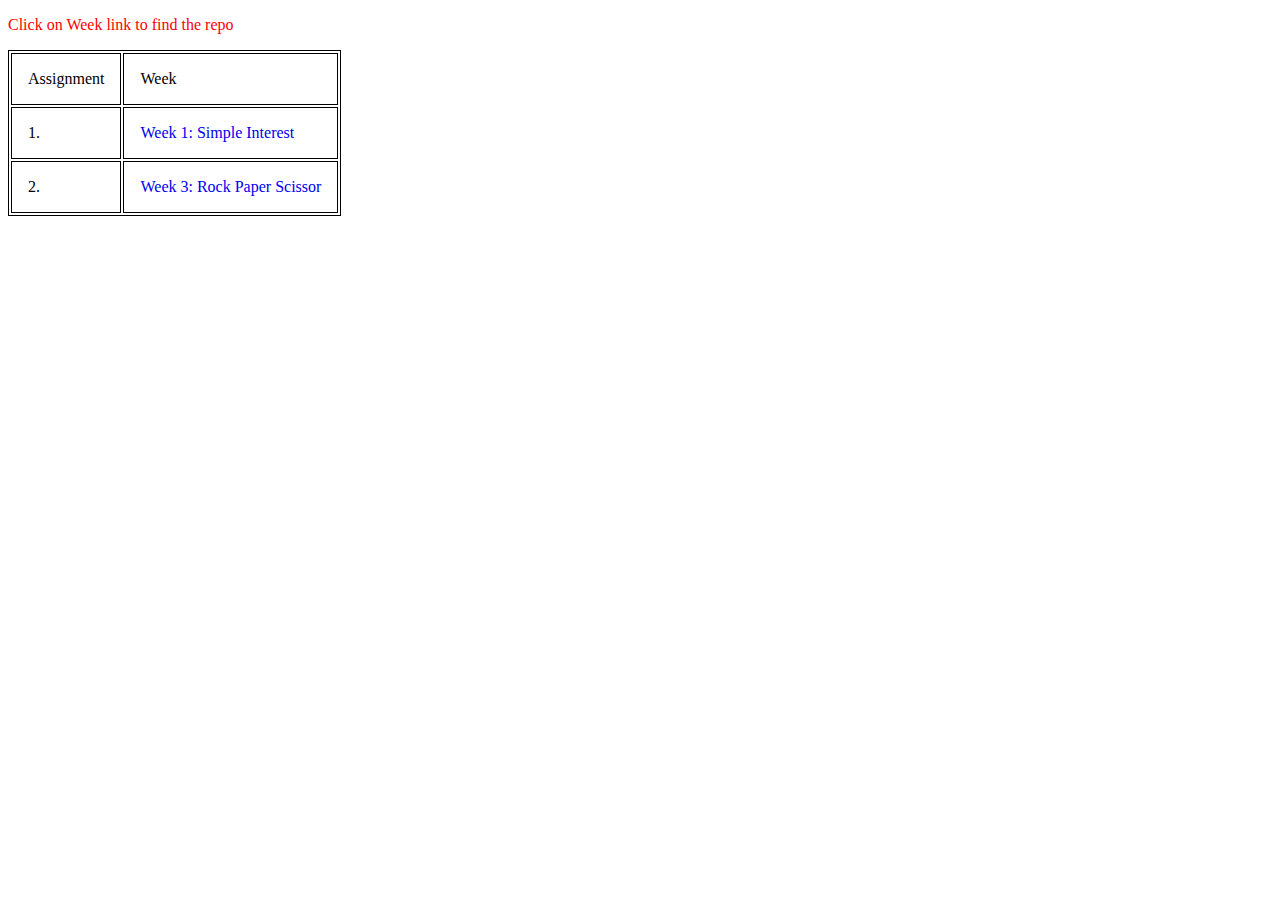
==== index.html @ 76720d45 "file manage" ====
<!DOCTYPE html>
<html lang="en">
<head>
    <meta charset="UTF-8">
    <meta http-equiv="X-UA-Compatible" content="IE=edge">
    <meta name="viewport" content="width=device-width, initial-scale=1.0">
    <title>File Section</title>
    <style>

   
        table{
            border: 1px solid black;
        }
         td{
            border: 1px solid black;
            padding: 1em;
        }
        p{
            color: red;
        }
        a{
            text-decoration: none;
        }
    </style>
</head>

<body>
   <table>
    <p>Click on Week link to find the repo</p>
    <tr>
        <td>Assignment</td>
        <td>Week</td>
    </tr>
    
    <tr>
        <td>1.</td>
        <td><a href="/week1/index.html">Week 1: Simple Interest</a></td>
    </tr>
    <tr>
        <td>2.</td>
        <td><a href="/rockPaperScissor/index.html">Week 3: Rock Paper Scissor</a></td>

    </tr>
        
  
   </table>
    
</body>
</html>
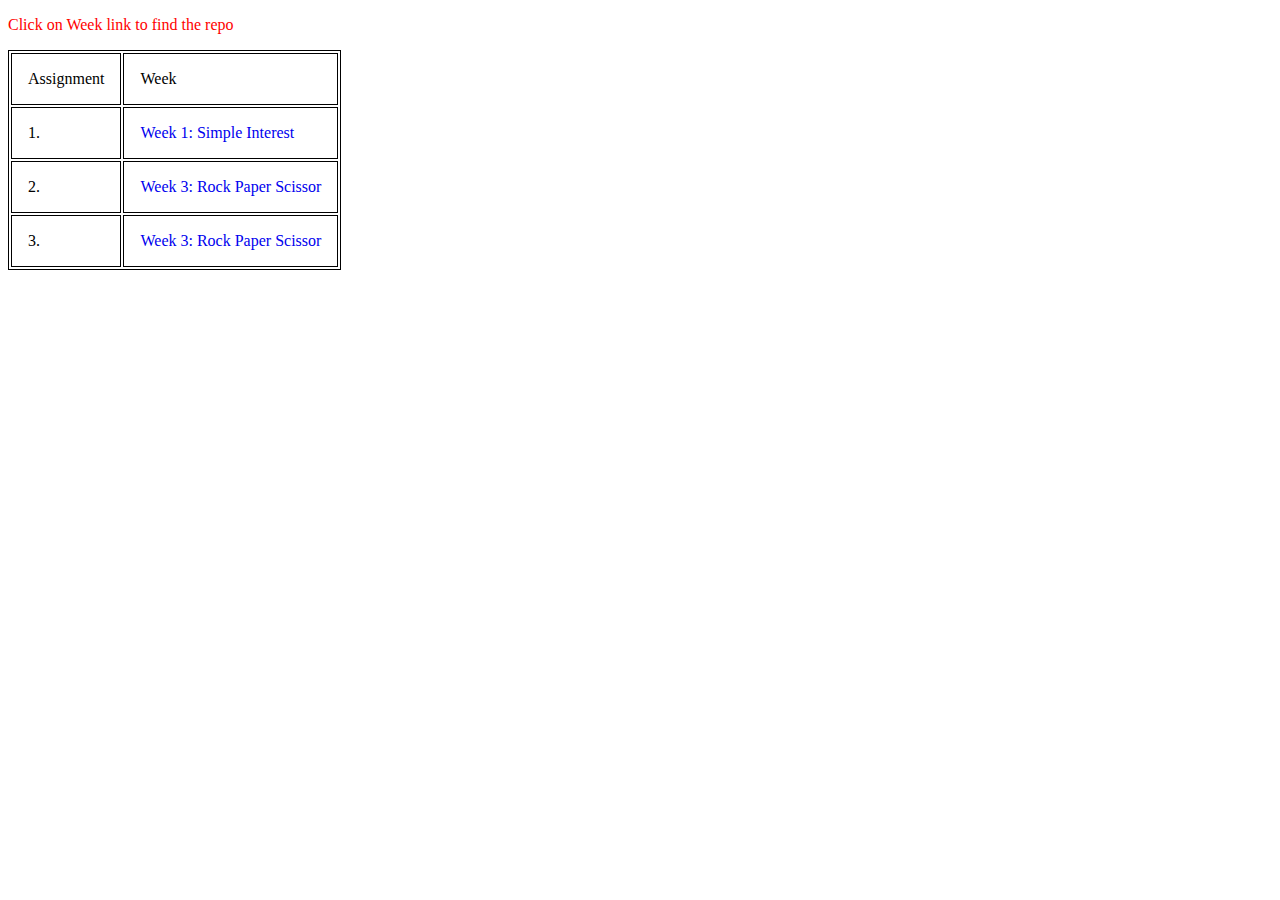
==== commit a38b017e: "changes" ====
--- a/index.html
+++ b/index.html
@@ -34,11 +34,16 @@
     
     <tr>
         <td>1.</td>
-        <td><a href="/week1/index.html">Week 1: Simple Interest</a></td>
+        <td><a href="ISA/week1/index.html">Week 1: Simple Interest</a></td>
     </tr>
     <tr>
         <td>2.</td>
-        <td><a href="/rockPaperScissor/index.html">Week 3: Rock Paper Scissor</a></td>
+        <td><a href="https://enochanok.github.io/ISA/rockPaperScissor/index.html">Week 3: Rock Paper Scissor</a></td>
+
+    </tr>
+    <tr>
+        <td>3.</td>
+        <td><a href="https://enochanok.github.io/ISA/FetchMovie/index.html">Week 3: Rock Paper Scissor</a></td>
 
     </tr>
         
@@ -46,4 +51,4 @@
    </table>
     
 </body>
-</html>+</html>
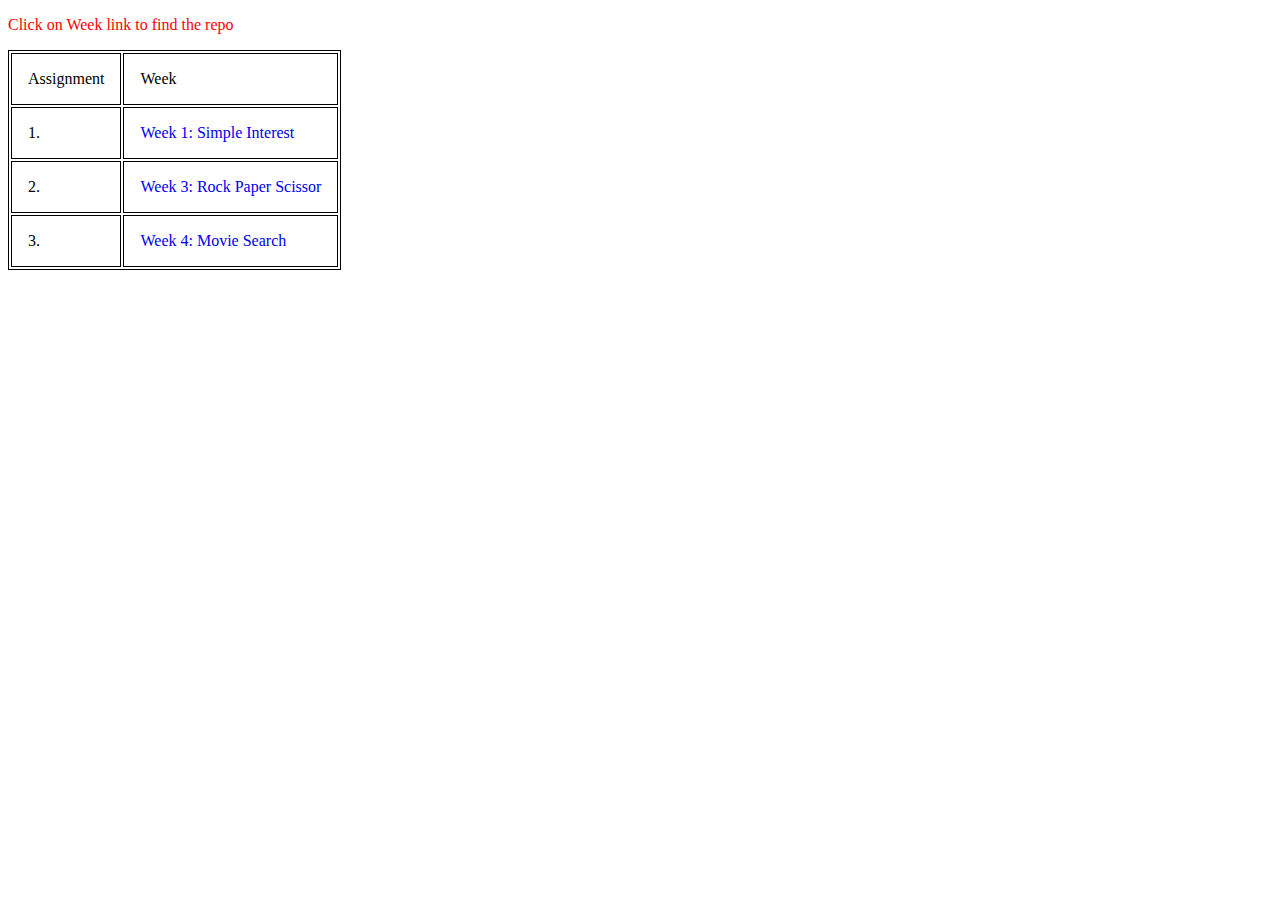
==== commit 83d7f2c5: "changes" ====
--- a/index.html
+++ b/index.html
@@ -43,7 +43,7 @@
     </tr>
     <tr>
         <td>3.</td>
-        <td><a href="https://enochanok.github.io/ISA/FetchMovie/index.html">Week 3: Rock Paper Scissor</a></td>
+        <td><a href="https://enochanok.github.io/ISA/FetchMovie/index.html">Week 4: Movie Search</a></td>
 
     </tr>
         
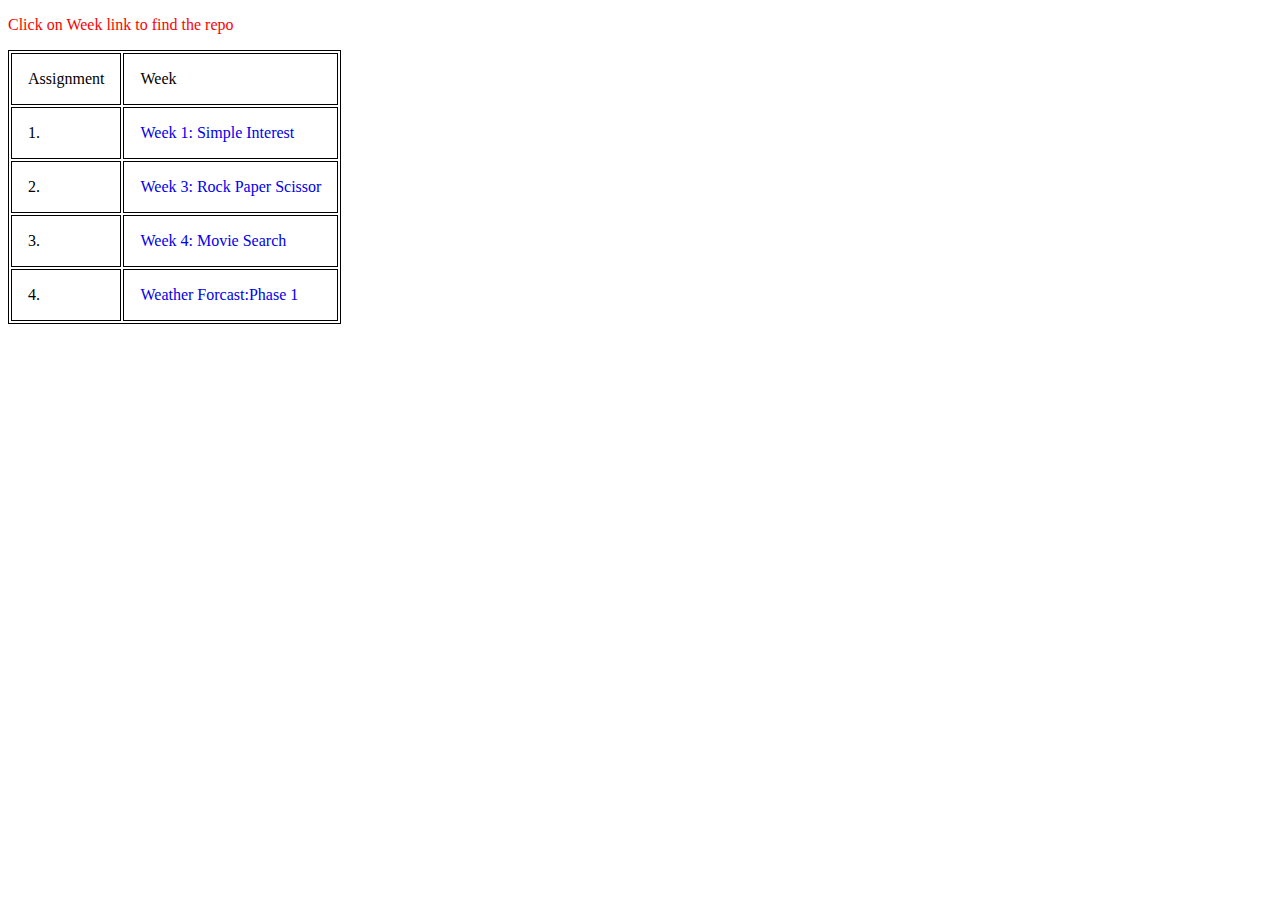
==== commit 946d3346: "add weather" ====
--- a/index.html
+++ b/index.html
@@ -34,7 +34,7 @@
     
     <tr>
         <td>1.</td>
-        <td><a href="ISA/week1/index.html">Week 1: Simple Interest</a></td>
+        <td><a href="https://enochanok.github.io/ISA/week1/index.html">Week 1: Simple Interest</a></td>
     </tr>
     <tr>
         <td>2.</td>
@@ -46,6 +46,12 @@
         <td><a href="https://enochanok.github.io/ISA/FetchMovie/index.html">Week 4: Movie Search</a></td>
 
     </tr>
+
+    <tr>
+        <td>4.</td>
+        <td><a href="https://enochanok.github.io/-weatherForecast/">Weather Forcast:Phase 1</a></td>
+
+    </tr>
         
   
    </table>
